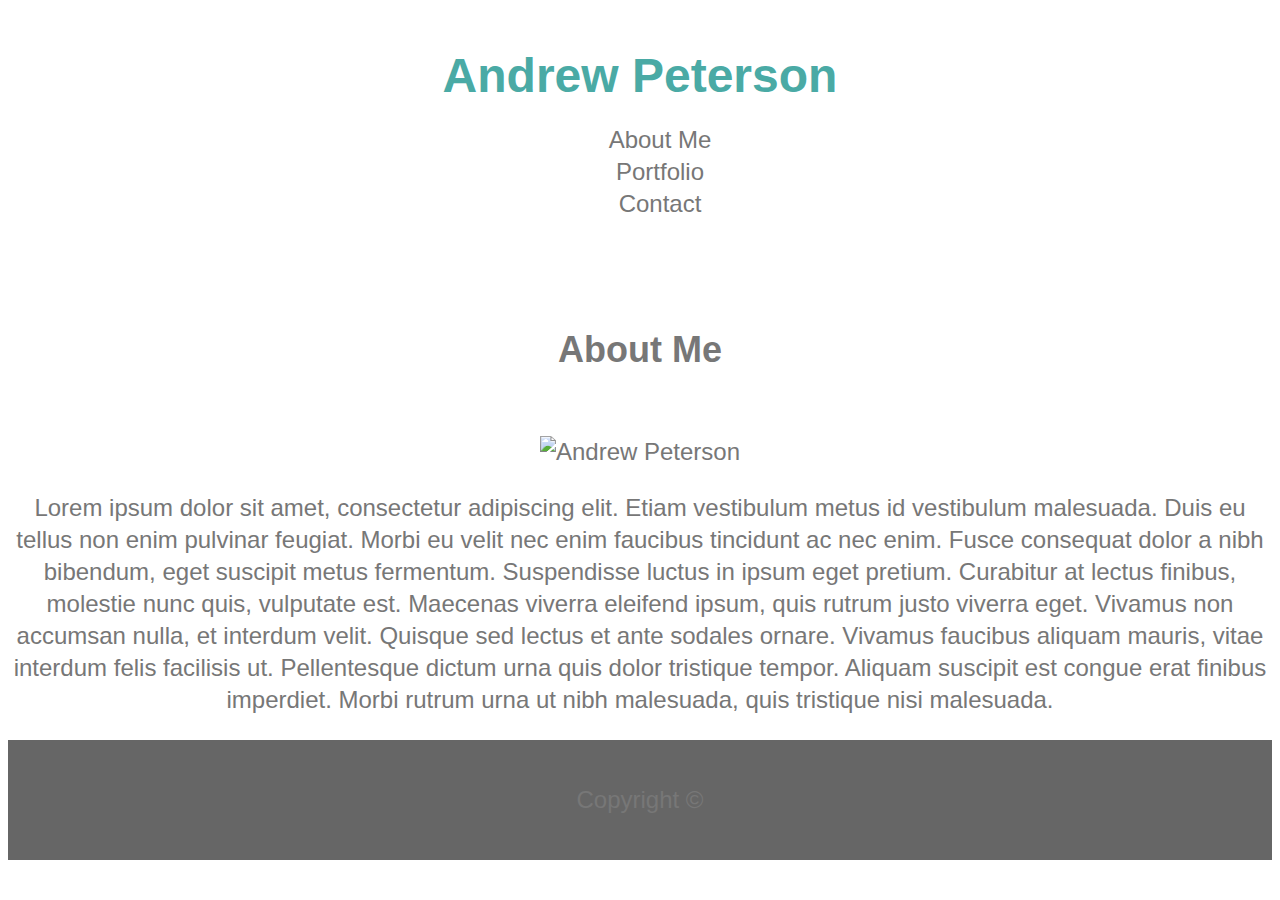
==== index.html @ 760500bd "finished html and started css" ====
<!DOCTYPE html>
<html lang="en">

<head>
    <meta charset="UTF-8">
    <meta name="viewport" content="width=device-width, initial-scale=1.0">
    <meta http-equiv="X-UA-Compatible" content="ie=edge">
    <title>About Me</title>
    <link rel="stylesheet" href="assets/css/style.css">
</head>

<body>
    <!-- Header -->
    <section>
        <header class="main-header">
            <!-- H1 -->
            <h1>Andrew Peterson</h1>
            <!-- Nav -->
            <nav>
                <ul>
                    <li><a href="index.html">About Me</a></li>
                    <li><a href="portfolio.html">Portfolio</a></li>
                    <li><a href="contact.html">Contact</a></li>
                </ul>
            </nav>

        </header>
    </section>
    <!-- Main Content -->
    <section>
        <main>
            <header>
                <h2>About Me</h2>
            </header>
            <img src="assets/images/abstract-q-c-200-200-9.jpg" alt="Andrew Peterson">
            <p>Lorem ipsum dolor sit amet, consectetur adipiscing elit. Etiam vestibulum metus id vestibulum malesuada.
                Duis eu tellus non enim pulvinar feugiat. Morbi eu velit nec enim faucibus tincidunt ac nec enim. Fusce
                consequat dolor a nibh bibendum, eget suscipit metus fermentum. Suspendisse luctus in ipsum eget
                pretium. Curabitur at lectus finibus, molestie nunc quis, vulputate est. Maecenas viverra eleifend
                ipsum, quis rutrum justo viverra eget. Vivamus non accumsan nulla, et interdum velit. Quisque sed lectus
                et ante sodales ornare. Vivamus faucibus aliquam mauris, vitae interdum felis facilisis ut. Pellentesque
                dictum urna quis dolor tristique tempor. Aliquam suscipit est congue erat finibus imperdiet. Morbi
                rutrum urna ut nibh malesuada, quis tristique nisi malesuada.</p>
        </main>
    </section>
    <!-- Footer -->
    <section>
        <footer>
            <p>Copyright &copy</p>
        </footer>
    </section>

</body>

</html>
---- assets/css/style.css ----
* {
   box-sizing: border-box;
   text-align: center;
   color: #777777;
   font-family: 'Arial', 'Helvetica Neue', Helvetica, sans-serif;
}

body {
   font-size: 24px;
   line-height: 32px;
   color: #333;
}

header {
   padding: 20px;
   margin-bottom: 20px;
   color: #333;
   background: #ffffff;
}

.main-header {
  background-color: #ffffff;

}

h1 {
   color: #4aaaa5;
}

li {
  list-style-type: none;
}

a {
  text-decoration: none;
}

footer {
   padding: 20px;
   clear: both;
   background: #666666;
}
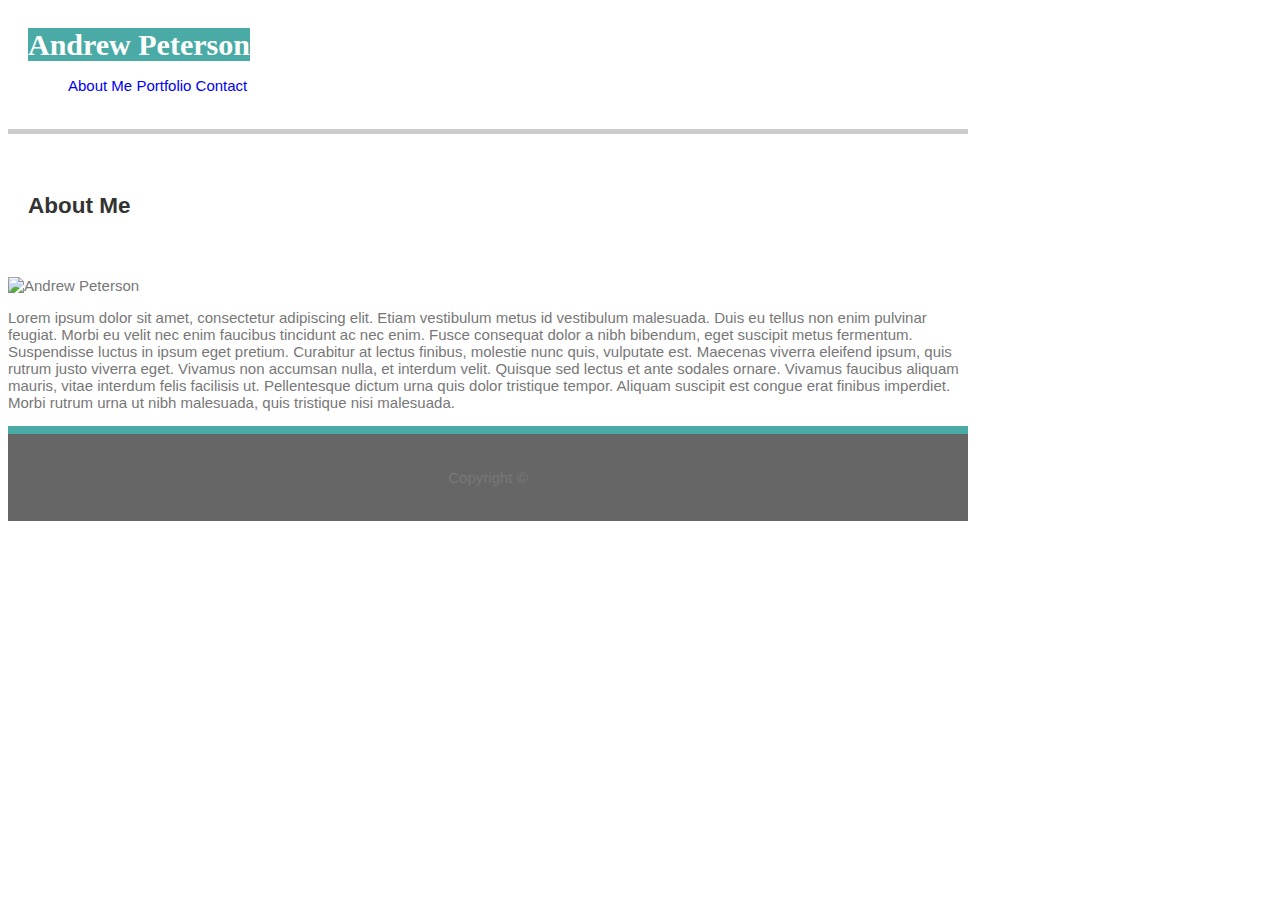
==== commit 4c3140ff: "push before class starts, changing html based on changes in html validator" ====
--- a/index.html
+++ b/index.html
@@ -23,7 +23,6 @@
                     <li><a href="contact.html">Contact</a></li>
                 </ul>
             </nav>
-
         </header>
     </section>
     <!-- Main Content -->
@@ -46,7 +45,7 @@
     <!-- Footer -->
     <section>
         <footer>
-            <p>Copyright &copy</p>
+            <p>Copyright &copy </p>
         </footer>
     </section>
 
--- a/assets/css/style.css
+++ b/assets/css/style.css
@@ -1,42 +1,50 @@
-* {
-   box-sizing: border-box;
-   text-align: center;
-   color: #777777;
-   font-family: 'Arial', 'Helvetica Neue', Helvetica, sans-serif;
-}
-
 body {
-   font-size: 24px;
-   line-height: 32px;
-   color: #333;
+  color: #777777;
+  font-family: 'Arial', "Helvetica Neue", Helvetica, sans-serif;
+  font-size: 15px;
+  width: 960px;
 }
 
 header {
-   padding: 20px;
-   margin-bottom: 20px;
-   color: #333;
-   background: #ffffff;
+  padding: 20px;
+  margin-bottom: 20px;
+  color: #333;
+  background-color: #ffffff;
 }
 
 .main-header {
   background-color: #ffffff;
-
+  border-bottom: 5px solid #cccccc;
 }
 
 h1 {
-   color: #4aaaa5;
+  font-family: 'Georgia', Times, "Times New Roman", serif;
+  color: #ffffff;
+  background-color: #4aaaa5;
+  text-align: center;
+  display: inline;
 }
 
 li {
   list-style-type: none;
+  margin: 0;
+  padding: 0;
+  display: inline;
 }
 
 a {
   text-decoration: none;
 }
 
+main {
+  background-color: #ffffff;
+  border-color: #dddddd;
+}
+
 footer {
-   padding: 20px;
-   clear: both;
-   background: #666666;
+  padding: 20px;
+  clear: both;
+  background-color: #666666;
+  border-top: 8px solid #4aaaa5;
+  text-align: center;
 }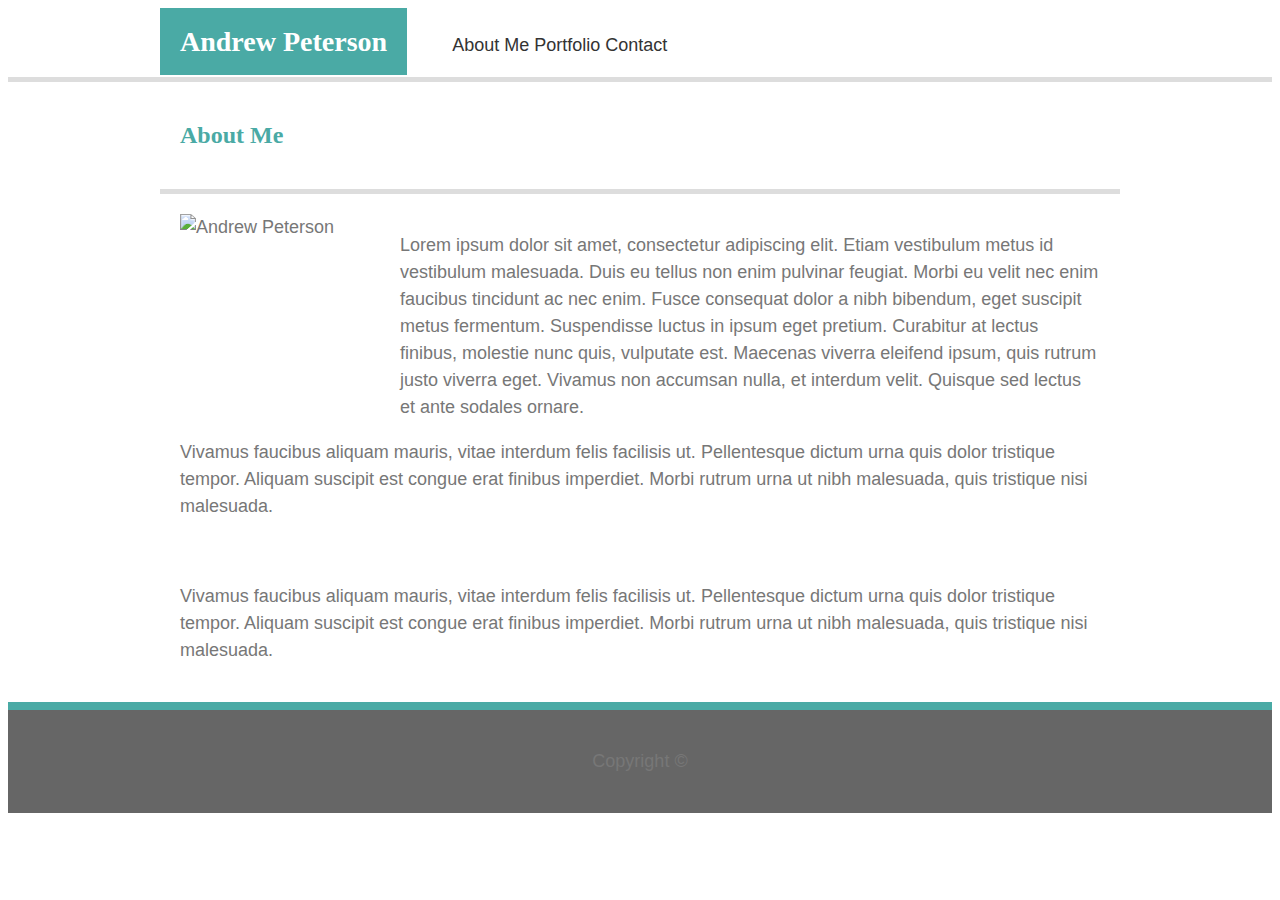
==== commit f3b51039: "updates" ====
--- a/index.html
+++ b/index.html
@@ -6,48 +6,66 @@
     <meta name="viewport" content="width=device-width, initial-scale=1.0">
     <meta http-equiv="X-UA-Compatible" content="ie=edge">
     <title>About Me</title>
+    <link rel="stylesheet" href="assets/css/reset.css">
     <link rel="stylesheet" href="assets/css/style.css">
 </head>
 
 <body>
-    <!-- Header -->
-    <section>
-        <header class="main-header">
-            <!-- H1 -->
-            <h1>Andrew Peterson</h1>
-            <!-- Nav -->
-            <nav>
-                <ul>
-                    <li><a href="index.html">About Me</a></li>
-                    <li><a href="portfolio.html">Portfolio</a></li>
-                    <li><a href="contact.html">Contact</a></li>
-                </ul>
-            </nav>
-        </header>
-    </section>
+    <!-- Wrapper for everything -->
+    <!-- <div class="entire-site-wrapper"> -->
+
+    <!-- Site Header -->
+    <header class="site-header">
+        <!-- H1 -->
+        <h1>Andrew Peterson</h1>
+        <!-- Nav -->
+        <nav>
+            <ul>
+                <li><a href="index.html">About Me</a></li>
+                <li><a href="portfolio.html">Portfolio</a></li>
+                <li><a href="contact.html">Contact</a></li>
+            </ul>
+        </nav>
+    </header>
+
     <!-- Main Content -->
-    <section>
-        <main>
+    <main>
+        <section id="about-me">
+
             <header>
                 <h2>About Me</h2>
             </header>
-            <img src="assets/images/abstract-q-c-200-200-9.jpg" alt="Andrew Peterson">
-            <p>Lorem ipsum dolor sit amet, consectetur adipiscing elit. Etiam vestibulum metus id vestibulum malesuada.
-                Duis eu tellus non enim pulvinar feugiat. Morbi eu velit nec enim faucibus tincidunt ac nec enim. Fusce
-                consequat dolor a nibh bibendum, eget suscipit metus fermentum. Suspendisse luctus in ipsum eget
-                pretium. Curabitur at lectus finibus, molestie nunc quis, vulputate est. Maecenas viverra eleifend
-                ipsum, quis rutrum justo viverra eget. Vivamus non accumsan nulla, et interdum velit. Quisque sed lectus
-                et ante sodales ornare. Vivamus faucibus aliquam mauris, vitae interdum felis facilisis ut. Pellentesque
-                dictum urna quis dolor tristique tempor. Aliquam suscipit est congue erat finibus imperdiet. Morbi
-                rutrum urna ut nibh malesuada, quis tristique nisi malesuada.</p>
-        </main>
-    </section>
+            <div class="photo-and-description">
+                <img id="bio-image" src="assets/images/abstract-q-c-200-200-9.jpg" alt="Andrew Peterson">
+                <p id="paragraph-1">Lorem ipsum dolor sit amet, consectetur adipiscing elit. Etiam vestibulum metus id
+                    vestibulum malesuada.
+                    Duis eu tellus non enim pulvinar feugiat. Morbi eu velit nec enim faucibus tincidunt ac nec enim.
+                    Fusce
+                    consequat dolor a nibh bibendum, eget suscipit metus fermentum. Suspendisse luctus in ipsum eget
+                    pretium. Curabitur at lectus finibus, molestie nunc quis, vulputate est. Maecenas viverra eleifend
+                    ipsum, quis rutrum justo viverra eget. Vivamus non accumsan nulla, et interdum velit. Quisque sed
+                    lectus
+                    et ante sodales ornare. </p>
+                <p id="paragraph-2">Vivamus faucibus aliquam mauris, vitae interdum felis facilisis ut. Pellentesque
+                    dictum urna quis dolor tristique tempor. Aliquam suscipit est congue erat finibus imperdiet. Morbi
+                    rutrum urna ut nibh malesuada, quis tristique nisi malesuada.</p>
+
+                <br>
+
+                <p id="paragraph-3">Vivamus faucibus aliquam mauris, vitae interdum felis facilisis ut. Pellentesque
+                    dictum urna quis dolor tristique tempor. Aliquam suscipit est congue erat finibus imperdiet. Morbi
+                    rutrum urna ut nibh malesuada, quis tristique nisi malesuada.</p>
+
+            </div>
+
+        </section>
+    </main>
+
     <!-- Footer -->
-    <section>
-        <footer>
-            <p>Copyright &copy </p>
-        </footer>
-    </section>
+    <footer>
+        <p>Copyright &copy;</p>
+    </footer>
+    <!-- </div> -->
 
 </body>
 
--- a/assets/css/style.css
+++ b/assets/css/style.css
@@ -1,44 +1,94 @@
-body {
-  color: #777777;
-  font-family: 'Arial', "Helvetica Neue", Helvetica, sans-serif;
-  font-size: 15px;
-  width: 960px;
+* {
+  box-sizing: border-box;
 }
 
-header {
-  padding: 20px;
-  margin-bottom: 20px;
-  color: #333;
-  background-color: #ffffff;
+body {
+  font-family: 'Arial', 'Helvetica Neue', Helvetica, sans-serif;
+  color: #777777;
+  line-height: 150%;
+  font-size: 18px;
 }
 
-.main-header {
+.site-header {
   background-color: #ffffff;
-  border-bottom: 5px solid #cccccc;
+  border-color: #cccccc;
+  /* border-bottom: 5px solid #cccccc; */
+  width: 960px;
+  margin: 0 auto; 
 }
 
 h1 {
-  font-family: 'Georgia', Times, "Times New Roman", serif;
+  font-family: 'Georgia', Times, 'Times New Roman', serif;
+  font-size: 28px;
+  padding: 20px;
   color: #ffffff;
   background-color: #4aaaa5;
   text-align: center;
-  display: inline;
+  display: inline-block;
+  margin: 0;
+
+}
+
+nav {
+  display: inline-block;
+  /* position: relative; */
+  /* float: right; */
 }
 
 li {
   list-style-type: none;
-  margin: 0;
+  /* w3 schools says setting margin and padding to 0 resets browser defaults */
+  margin: 0; 
   padding: 0;
-  display: inline;
+  display: inline-block;
 }
 
 a {
   text-decoration: none;
+  color: #333;
 }
 
 main {
+  /* background-color: red; */
+  border-color: #dddddd;
+  border-top: 5px solid #dddddd;
+  background-image: url("/basic-portfolio/assets/images/floor-tile.png");
+}
+
+#about-me {
+  width: 960px;
+  margin: 0 auto;
   background-color: #ffffff;
-  border-color: #dddddd;
+}
+
+h2 {
+  font-family: 'Georgia', Times, 'Times New Roman', serif;
+  font-size: 24px;
+  color: #4aaaa5; 
+  padding: 20px;
+  /* border-bottom: 5px solid #dddddd; */
+}
+
+.photo-and-description {
+  border-top: 5px solid #dddddd;
+  padding: 20px;
+}
+
+#bio-image {
+  height: 200px;
+  width: 200px;
+  float: left;
+  margin-right: 20px;
+  margin-bottom: 20px;
+}
+
+/* img {
+  float: left;
+  margin-right: 30px;
+} */
+
+#paragraph-2, #paragraph-3 {
+  clear: both;
 }
 
 footer {
@@ -47,4 +97,6 @@
   background-color: #666666;
   border-top: 8px solid #4aaaa5;
   text-align: center;
+  position: sticky;
+  bottom: 0;
 }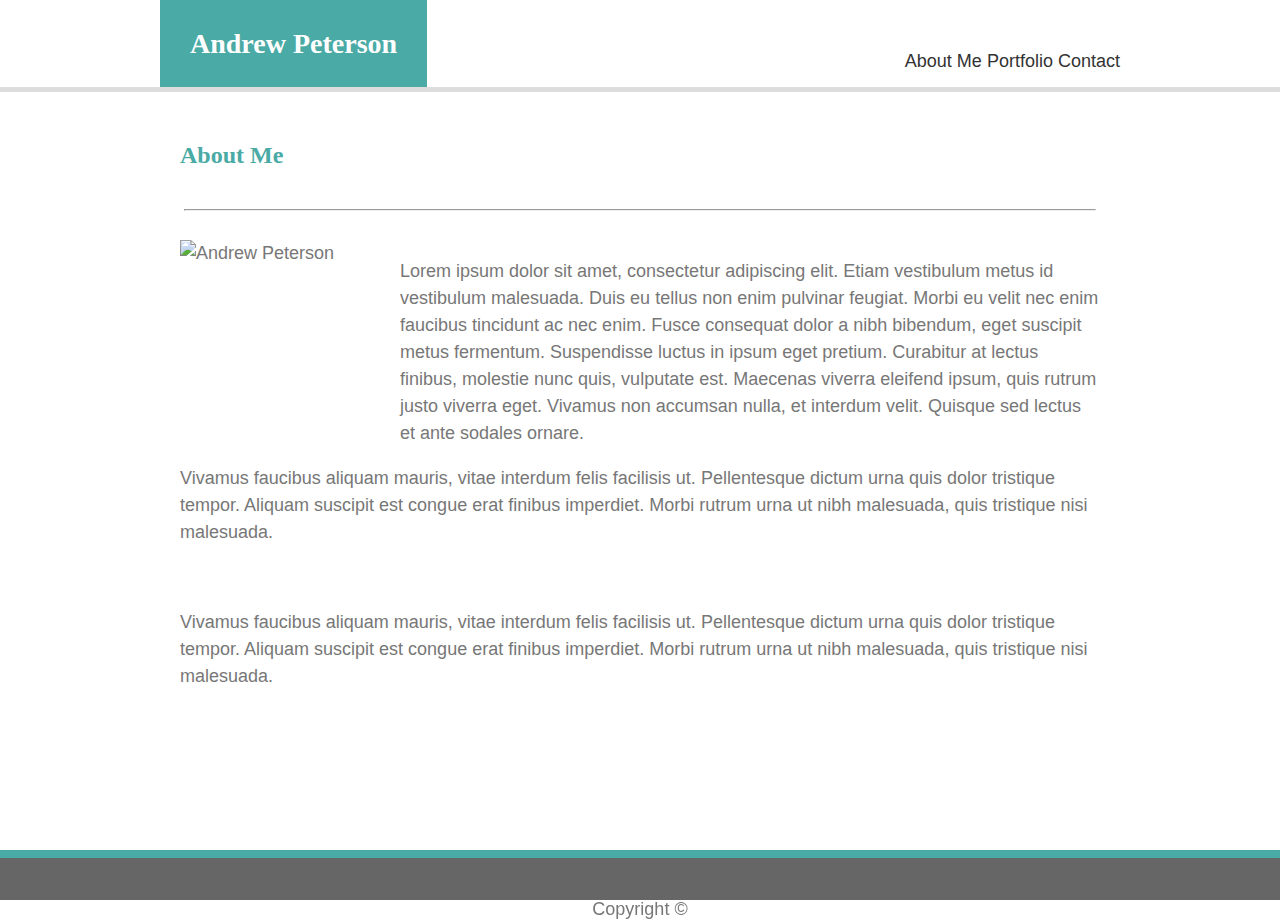
==== commit bc4b0ecc: "about me page is perfectly layed out" ====
--- a/index.html
+++ b/index.html
@@ -11,61 +11,77 @@
 </head>
 
 <body>
-    <!-- Wrapper for everything -->
-    <!-- <div class="entire-site-wrapper"> -->
 
-    <!-- Site Header -->
-    <header class="site-header">
-        <!-- H1 -->
-        <h1>Andrew Peterson</h1>
-        <!-- Nav -->
-        <nav>
-            <ul>
-                <li><a href="index.html">About Me</a></li>
-                <li><a href="portfolio.html">Portfolio</a></li>
-                <li><a href="contact.html">Contact</a></li>
-            </ul>
-        </nav>
-    </header>
+    <!-- wrapper for sticky footer -->
+    <div class="wrapper">
+        <!-- site header container -->
+        <div class="site-header-container">
+        <!-- Site Header -->
+        <header class="site-header">
+            <!-- H1 -->
+            <h1>Andrew Peterson</h1>
+            <!-- Nav -->
+            <nav>
+                <ul>
+                    <li><a href="index.html">About Me</a></li>
+                    <li><a href="portfolio.html">Portfolio</a></li>
+                    <li><a href="contact.html">Contact</a></li>
+                </ul>
+            </nav>
+        </header>
+        </div>
 
-    <!-- Main Content -->
-    <main>
-        <section id="about-me">
+        <!-- Main Content -->
+        <main>
+            <section id="about-me">
+                <header>
+                    <h2>About Me</h2>
+                </header>
 
-            <header>
-                <h2>About Me</h2>
-            </header>
-            <div class="photo-and-description">
-                <img id="bio-image" src="assets/images/abstract-q-c-200-200-9.jpg" alt="Andrew Peterson">
-                <p id="paragraph-1">Lorem ipsum dolor sit amet, consectetur adipiscing elit. Etiam vestibulum metus id
-                    vestibulum malesuada.
-                    Duis eu tellus non enim pulvinar feugiat. Morbi eu velit nec enim faucibus tincidunt ac nec enim.
-                    Fusce
-                    consequat dolor a nibh bibendum, eget suscipit metus fermentum. Suspendisse luctus in ipsum eget
-                    pretium. Curabitur at lectus finibus, molestie nunc quis, vulputate est. Maecenas viverra eleifend
-                    ipsum, quis rutrum justo viverra eget. Vivamus non accumsan nulla, et interdum velit. Quisque sed
-                    lectus
-                    et ante sodales ornare. </p>
-                <p id="paragraph-2">Vivamus faucibus aliquam mauris, vitae interdum felis facilisis ut. Pellentesque
-                    dictum urna quis dolor tristique tempor. Aliquam suscipit est congue erat finibus imperdiet. Morbi
-                    rutrum urna ut nibh malesuada, quis tristique nisi malesuada.</p>
+                <hr>
+                
+                <div class="photo-and-description">
+                    <img id="bio-image" src="assets/images/abstract-q-c-200-200-9.jpg" alt="Andrew Peterson">
+                    <p id="paragraph-1">Lorem ipsum dolor sit amet, consectetur adipiscing elit. Etiam vestibulum
+                        metus
+                        id
+                        vestibulum malesuada.
+                        Duis eu tellus non enim pulvinar feugiat. Morbi eu velit nec enim faucibus tincidunt ac nec
+                        enim.
+                        Fusce
+                        consequat dolor a nibh bibendum, eget suscipit metus fermentum. Suspendisse luctus in ipsum
+                        eget
+                        pretium. Curabitur at lectus finibus, molestie nunc quis, vulputate est. Maecenas viverra
+                        eleifend
+                        ipsum, quis rutrum justo viverra eget. Vivamus non accumsan nulla, et interdum velit.
+                        Quisque
+                        sed
+                        lectus
+                        et ante sodales ornare. </p>
+                    <p id="paragraph-2">Vivamus faucibus aliquam mauris, vitae interdum felis facilisis ut.
+                        Pellentesque
+                        dictum urna quis dolor tristique tempor. Aliquam suscipit est congue erat finibus imperdiet.
+                        Morbi
+                        rutrum urna ut nibh malesuada, quis tristique nisi malesuada.</p>
+                    <br>
+                    <p id="paragraph-3">Vivamus faucibus aliquam mauris, vitae interdum felis facilisis ut.
+                        Pellentesque
+                        dictum urna quis dolor tristique tempor. Aliquam suscipit est congue erat finibus imperdiet.
+                        Morbi
+                        rutrum urna ut nibh malesuada, quis tristique nisi malesuada.</p>
+                </div>
+            </section>
+        </main>
 
-                <br>
-
-                <p id="paragraph-3">Vivamus faucibus aliquam mauris, vitae interdum felis facilisis ut. Pellentesque
-                    dictum urna quis dolor tristique tempor. Aliquam suscipit est congue erat finibus imperdiet. Morbi
-                    rutrum urna ut nibh malesuada, quis tristique nisi malesuada.</p>
-
-            </div>
-
-        </section>
-    </main>
+        <!-- div for sticky footer according to css tricks -->
+        <div class="push"></div>
+    <!-- div closing wrapper for sticky footer -->
+    </div>
 
     <!-- Footer -->
     <footer>
         <p>Copyright &copy;</p>
     </footer>
-    <!-- </div> -->
 
 </body>
 
--- a/assets/css/style.css
+++ b/assets/css/style.css
@@ -1,5 +1,11 @@
 * {
   box-sizing: border-box;
+}
+
+html,
+body {
+  height: 100%;
+  margin: 0;
 }
 
 body {
@@ -7,38 +13,48 @@
   color: #777777;
   line-height: 150%;
   font-size: 18px;
+  background-image: url("/basic-portfolio/assets/images/floor-tile.png");
+
+}
+
+.wrapper {
+  min-height: 100%;
+  margin-bottom: -50px;
+}
+
+.site-header-container {
+  background-color: #ffffff;
 }
 
 .site-header {
   background-color: #ffffff;
   border-color: #cccccc;
-  /* border-bottom: 5px solid #cccccc; */
   width: 960px;
-  margin: 0 auto; 
+  margin: 0 auto;
 }
 
 h1 {
   font-family: 'Georgia', Times, 'Times New Roman', serif;
   font-size: 28px;
-  padding: 20px;
+  padding: 30px;
   color: #ffffff;
   background-color: #4aaaa5;
   text-align: center;
   display: inline-block;
   margin: 0;
-
 }
 
 nav {
-  display: inline-block;
+  /* display: inline-block; */
   /* position: relative; */
-  /* float: right; */
+  float: right;
+  margin-top: 30px;
+  margin-left: 30px;
 }
 
 li {
   list-style-type: none;
-  /* w3 schools says setting margin and padding to 0 resets browser defaults */
-  margin: 0; 
+  margin: 0;
   padding: 0;
   display: inline-block;
 }
@@ -49,28 +65,32 @@
 }
 
 main {
-  /* background-color: red; */
   border-color: #dddddd;
   border-top: 5px solid #dddddd;
-  background-image: url("/basic-portfolio/assets/images/floor-tile.png");
 }
 
 #about-me {
   width: 960px;
   margin: 0 auto;
   background-color: #ffffff;
+  margin-top: 30px;
+  /* margin-bottom: 60px; */
 }
 
 h2 {
   font-family: 'Georgia', Times, 'Times New Roman', serif;
   font-size: 24px;
-  color: #4aaaa5; 
+  color: #4aaaa5;
   padding: 20px;
   /* border-bottom: 5px solid #dddddd; */
 }
 
+hr {
+  width: 95%;
+}
+
 .photo-and-description {
-  border-top: 5px solid #dddddd;
+  /* border-top: 5px solid #dddddd; */
   padding: 20px;
 }
 
@@ -82,18 +102,19 @@
   margin-bottom: 20px;
 }
 
-/* img {
-  float: left;
-  margin-right: 30px;
-} */
+#paragraph-2,
+#paragraph-3 {
+  clear: both;
+}
 
-#paragraph-2, #paragraph-3 {
-  clear: both;
+footer,
+.push {
+  height: 50px;
 }
 
 footer {
   padding: 20px;
-  clear: both;
+  /* clear: both; */
   background-color: #666666;
   border-top: 8px solid #4aaaa5;
   text-align: center;
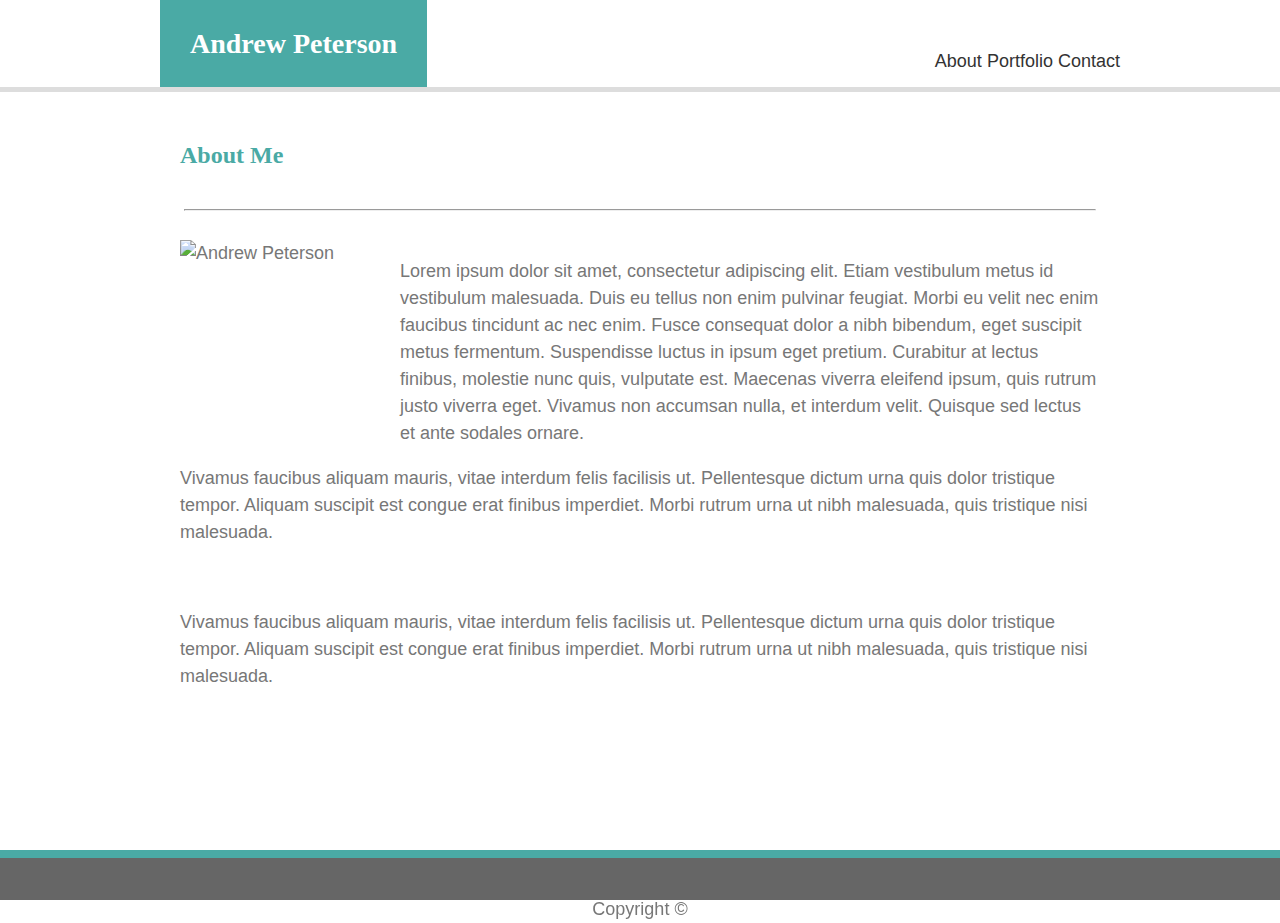
==== commit 50b2e023: "started porfolio layout and more" ====
--- a/index.html
+++ b/index.html
@@ -23,7 +23,7 @@
             <!-- Nav -->
             <nav>
                 <ul>
-                    <li><a href="index.html">About Me</a></li>
+                    <li><a href="index.html">About</a></li>
                     <li><a href="portfolio.html">Portfolio</a></li>
                     <li><a href="contact.html">Contact</a></li>
                 </ul>
@@ -40,7 +40,7 @@
 
                 <hr>
                 
-                <div class="photo-and-description">
+                <div class="page-content">
                     <img id="bio-image" src="assets/images/abstract-q-c-200-200-9.jpg" alt="Andrew Peterson">
                     <p id="paragraph-1">Lorem ipsum dolor sit amet, consectetur adipiscing elit. Etiam vestibulum
                         metus
--- a/assets/css/style.css
+++ b/assets/css/style.css
@@ -44,6 +44,22 @@
   margin: 0;
 }
 
+h2 {
+  font-family: 'Georgia', Times, 'Times New Roman', serif;
+  font-size: 24px;
+  color: #4aaaa5;
+  padding: 20px;
+  /* border-bottom: 5px solid #dddddd; */
+}
+
+h3 {
+  font-family: 'Georgia', Times, 'Times New Roman', serif;
+  font-size: 22px;
+  color: #ffffff;
+  background-color: #4aaaa5;
+  /* padding: 20px; */
+}
+
 nav {
   /* display: inline-block; */
   /* position: relative; */
@@ -69,7 +85,7 @@
   border-top: 5px solid #dddddd;
 }
 
-#about-me {
+#about-me, #contact, #portfolio {
   width: 960px;
   margin: 0 auto;
   background-color: #ffffff;
@@ -77,19 +93,11 @@
   /* margin-bottom: 60px; */
 }
 
-h2 {
-  font-family: 'Georgia', Times, 'Times New Roman', serif;
-  font-size: 24px;
-  color: #4aaaa5;
-  padding: 20px;
-  /* border-bottom: 5px solid #dddddd; */
-}
-
 hr {
   width: 95%;
 }
 
-.photo-and-description {
+.page-content {
   /* border-top: 5px solid #dddddd; */
   padding: 20px;
 }
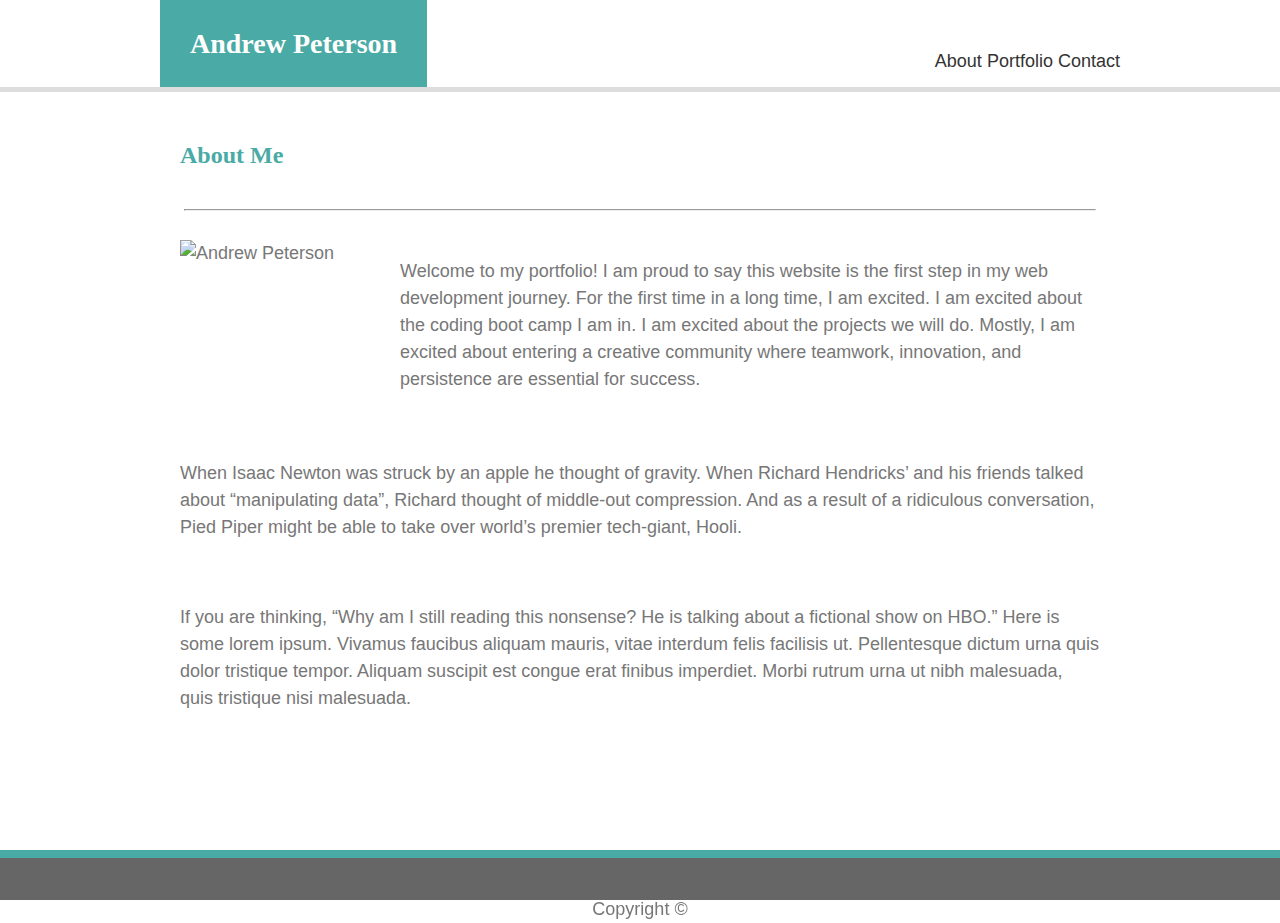
==== commit b8133202: "made improvements to site header" ====
--- a/index.html
+++ b/index.html
@@ -14,22 +14,29 @@
 
     <!-- wrapper for sticky footer -->
     <div class="wrapper">
+
         <!-- site header container -->
-        <div class="site-header-container">
+        <!-- <div class="site-header-container"> -->
+
         <!-- Site Header -->
         <header class="site-header">
-            <!-- H1 -->
-            <h1>Andrew Peterson</h1>
-            <!-- Nav -->
-            <nav>
-                <ul>
-                    <li><a href="index.html">About</a></li>
-                    <li><a href="portfolio.html">Portfolio</a></li>
-                    <li><a href="contact.html">Contact</a></li>
-                </ul>
-            </nav>
+            <section class="site-header-container">
+                <!-- H1 -->
+                <h1>Andrew Peterson</h1>
+                <!-- Nav -->
+                <nav>
+                    <ul>
+                        <li><a href="index.html">About</a></li>
+                        <li><a href="portfolio.html">Portfolio</a></li>
+                        <li><a href="contact.html">Contact</a></li>
+                    </ul>
+                </nav>
+            </section>
         </header>
-        </div>
+        <!-- </div> -->
+
+        <!-- wrapper for sticky footer, css tricks shows that a div must wrap the page content, not the footer, and i am assuming not the header -->
+        <!-- <div class="wrapper"> -->
 
         <!-- Main Content -->
         <main>
@@ -39,32 +46,22 @@
                 </header>
 
                 <hr>
-                
+
                 <div class="page-content">
                     <img id="bio-image" src="assets/images/abstract-q-c-200-200-9.jpg" alt="Andrew Peterson">
-                    <p id="paragraph-1">Lorem ipsum dolor sit amet, consectetur adipiscing elit. Etiam vestibulum
-                        metus
-                        id
-                        vestibulum malesuada.
-                        Duis eu tellus non enim pulvinar feugiat. Morbi eu velit nec enim faucibus tincidunt ac nec
-                        enim.
-                        Fusce
-                        consequat dolor a nibh bibendum, eget suscipit metus fermentum. Suspendisse luctus in ipsum
-                        eget
-                        pretium. Curabitur at lectus finibus, molestie nunc quis, vulputate est. Maecenas viverra
-                        eleifend
-                        ipsum, quis rutrum justo viverra eget. Vivamus non accumsan nulla, et interdum velit.
-                        Quisque
-                        sed
-                        lectus
-                        et ante sodales ornare. </p>
-                    <p id="paragraph-2">Vivamus faucibus aliquam mauris, vitae interdum felis facilisis ut.
-                        Pellentesque
-                        dictum urna quis dolor tristique tempor. Aliquam suscipit est congue erat finibus imperdiet.
-                        Morbi
-                        rutrum urna ut nibh malesuada, quis tristique nisi malesuada.</p>
+                    <p id="paragraph-1">Welcome to my portfolio! I am proud to say this website is the first step in my
+                        web development journey. For the first time in a long time, I am excited. I am excited about the
+                        coding boot camp I am in. I am excited about the projects we will do. Mostly, I am excited about
+                        entering a creative community where teamwork, innovation, and persistence are essential for
+                        success.</p>
+                    <p id="paragraph-2">When Isaac Newton was struck by an apple he thought of gravity. When Richard
+                        Hendricks’ and his friends talked about “manipulating data”, Richard thought of middle-out
+                        compression. And as a result of a ridiculous conversation, Pied Piper might be able to take over
+                        world’s premier tech-giant, Hooli. </p>
                     <br>
-                    <p id="paragraph-3">Vivamus faucibus aliquam mauris, vitae interdum felis facilisis ut.
+                    <p id="paragraph-3">If you are thinking, “Why am I still reading this nonsense? He is talking about
+                        a fictional show on HBO.” Here is some lorem ipsum. Vivamus faucibus aliquam mauris, vitae
+                        interdum felis facilisis ut.
                         Pellentesque
                         dictum urna quis dolor tristique tempor. Aliquam suscipit est congue erat finibus imperdiet.
                         Morbi
@@ -75,7 +72,7 @@
 
         <!-- div for sticky footer according to css tricks -->
         <div class="push"></div>
-    <!-- div closing wrapper for sticky footer -->
+        <!-- div closing wrapper for sticky footer -->
     </div>
 
     <!-- Footer -->
--- a/assets/css/style.css
+++ b/assets/css/style.css
@@ -22,13 +22,18 @@
   margin-bottom: -50px;
 }
 
-.site-header-container {
+/* .site-header-container {
   background-color: #ffffff;
-}
+} */
 
 .site-header {
   background-color: #ffffff;
   border-color: #cccccc;
+  /* width: 960px; */
+  /* margin: 0 auto; */
+}
+
+.site-header-container {
   width: 960px;
   margin: 0 auto;
 }
@@ -50,14 +55,6 @@
   color: #4aaaa5;
   padding: 20px;
   /* border-bottom: 5px solid #dddddd; */
-}
-
-h3 {
-  font-family: 'Georgia', Times, 'Times New Roman', serif;
-  font-size: 22px;
-  color: #ffffff;
-  background-color: #4aaaa5;
-  /* padding: 20px; */
 }
 
 nav {
@@ -85,7 +82,9 @@
   border-top: 5px solid #dddddd;
 }
 
-#about-me, #contact, #portfolio {
+#about-me,
+#contact,
+#portfolio {
   width: 960px;
   margin: 0 auto;
   background-color: #ffffff;
@@ -115,6 +114,70 @@
   clear: both;
 }
 
+/* contact form  */
+
+textarea {
+  width: 100%;
+}
+
+input {
+  width: 100%;
+  padding: 6px;
+}
+
+button {
+  background-color: #4aaaa5;
+  font-size: 12px;
+  color: #ffffff;
+  font-family: 'Arial', 'Helvetica Neue', Helvetica, sans-serif;
+  padding: 5px 20px;
+}
+
+/* contact form  */
+
+/* portfolio */
+
+table {
+  width: 100%;
+  /* border-spacing: 30px 50px; */
+  /* empty-cells: hide; */
+  table-layout: auto;
+}
+/* td {
+  width: 210px;
+} */
+
+img {
+  max-width: 200px;
+  max-height: 200px;
+}
+
+.portfolio-image-container {
+  position: relative;
+  width: 200px;
+  height: 190px;
+
+}
+
+h3 {
+  font-family: 'Georgia', Times, 'Times New Roman', serif;
+  color: #ffffff;
+  background-color: #4aaaa5;
+  /* padding: 20px; */
+  /* z-index: 2; */
+  width: 100%;
+  position: absolute;
+  top: 80%;
+  /* bottom: 20px; */
+  text-align: center;
+}
+
+
+/* portfolio */
+
+
+/* footer */
+
 footer,
 .push {
   height: 50px;
@@ -128,4 +191,6 @@
   text-align: center;
   position: sticky;
   bottom: 0;
-}+}
+
+/* footer */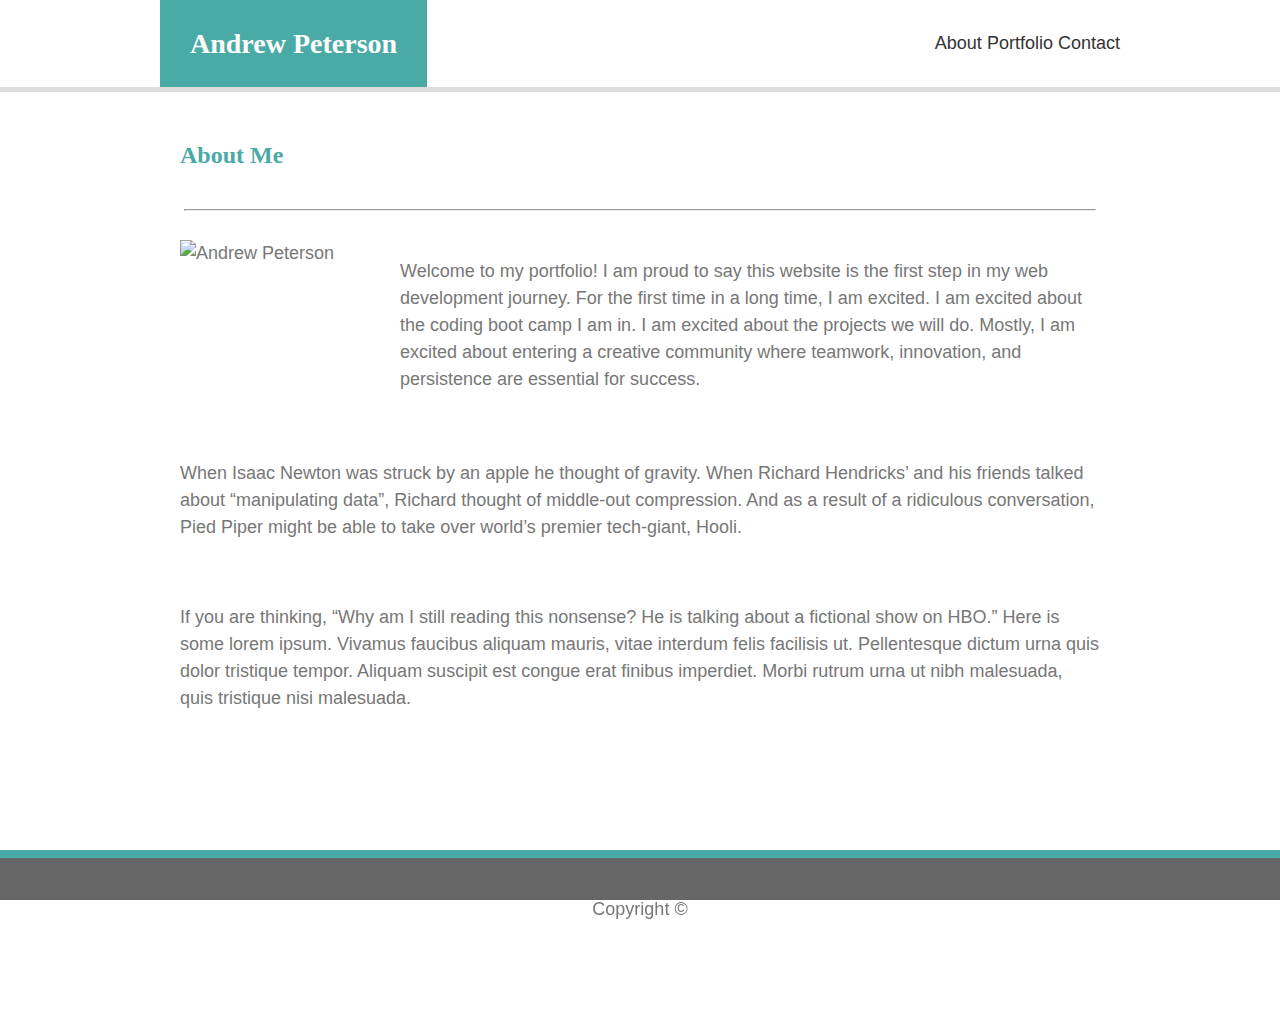
==== commit bf20d378: "cleaned html structure on index page" ====
--- a/index.html
+++ b/index.html
@@ -5,75 +5,59 @@
     <meta charset="UTF-8">
     <meta name="viewport" content="width=device-width, initial-scale=1.0">
     <meta http-equiv="X-UA-Compatible" content="ie=edge">
-    <title>About Me</title>
+    <title>About | Andrew Peterson</title>
     <link rel="stylesheet" href="assets/css/reset.css">
     <link rel="stylesheet" href="assets/css/style.css">
 </head>
 
 <body>
 
-    <!-- wrapper for sticky footer -->
-    <div class="wrapper">
+    <!-- Site Header -->
+    <header class="site-header">
+        <div class="site-header-container">
+            <!-- name logo button -->
+            <a href="index.html" id="logo">
+                <h1>Andrew Peterson</h1>
+            </a>
+            <nav>
+                <a href="index.html">About</a>
+                <a href="portfolio.html">Portfolio</a>
+                <a href="contact.html">Contact</a>
+            </nav>
+        </div>
+    </header>
 
-        <!-- site header container -->
-        <!-- <div class="site-header-container"> -->
+    <!-- Main Content -->
+    <main class="wrapper">
+        <section id="about-me">
+                <h2>About Me</h2>
 
-        <!-- Site Header -->
-        <header class="site-header">
-            <section class="site-header-container">
-                <!-- H1 -->
-                <h1>Andrew Peterson</h1>
-                <!-- Nav -->
-                <nav>
-                    <ul>
-                        <li><a href="index.html">About</a></li>
-                        <li><a href="portfolio.html">Portfolio</a></li>
-                        <li><a href="contact.html">Contact</a></li>
-                    </ul>
-                </nav>
-            </section>
-        </header>
-        <!-- </div> -->
+            <hr>
 
-        <!-- wrapper for sticky footer, css tricks shows that a div must wrap the page content, not the footer, and i am assuming not the header -->
-        <!-- <div class="wrapper"> -->
-
-        <!-- Main Content -->
-        <main>
-            <section id="about-me">
-                <header>
-                    <h2>About Me</h2>
-                </header>
-
-                <hr>
-
-                <div class="page-content">
-                    <img id="bio-image" src="assets/images/abstract-q-c-200-200-9.jpg" alt="Andrew Peterson">
-                    <p id="paragraph-1">Welcome to my portfolio! I am proud to say this website is the first step in my
-                        web development journey. For the first time in a long time, I am excited. I am excited about the
-                        coding boot camp I am in. I am excited about the projects we will do. Mostly, I am excited about
-                        entering a creative community where teamwork, innovation, and persistence are essential for
-                        success.</p>
-                    <p id="paragraph-2">When Isaac Newton was struck by an apple he thought of gravity. When Richard
-                        Hendricks’ and his friends talked about “manipulating data”, Richard thought of middle-out
-                        compression. And as a result of a ridiculous conversation, Pied Piper might be able to take over
-                        world’s premier tech-giant, Hooli. </p>
-                    <br>
-                    <p id="paragraph-3">If you are thinking, “Why am I still reading this nonsense? He is talking about
-                        a fictional show on HBO.” Here is some lorem ipsum. Vivamus faucibus aliquam mauris, vitae
-                        interdum felis facilisis ut.
-                        Pellentesque
-                        dictum urna quis dolor tristique tempor. Aliquam suscipit est congue erat finibus imperdiet.
-                        Morbi
-                        rutrum urna ut nibh malesuada, quis tristique nisi malesuada.</p>
-                </div>
-            </section>
-        </main>
-
+            <div class="page-content">
+                <img id="bio-image" src="assets/images/abstract-q-c-200-200-9.jpg" alt="Andrew Peterson">
+                <p id="paragraph-1">Welcome to my portfolio! I am proud to say this website is the first step in my
+                    web development journey. For the first time in a long time, I am excited. I am excited about the
+                    coding boot camp I am in. I am excited about the projects we will do. Mostly, I am excited about
+                    entering a creative community where teamwork, innovation, and persistence are essential for
+                    success.</p>
+                <p id="paragraph-2">When Isaac Newton was struck by an apple he thought of gravity. When Richard
+                    Hendricks’ and his friends talked about “manipulating data”, Richard thought of middle-out
+                    compression. And as a result of a ridiculous conversation, Pied Piper might be able to take over
+                    world’s premier tech-giant, Hooli. </p>
+                <br>
+                <p id="paragraph-3">If you are thinking, “Why am I still reading this nonsense? He is talking about
+                    a fictional show on HBO.” Here is some lorem ipsum. Vivamus faucibus aliquam mauris, vitae
+                    interdum felis facilisis ut.
+                    Pellentesque
+                    dictum urna quis dolor tristique tempor. Aliquam suscipit est congue erat finibus imperdiet.
+                    Morbi
+                    rutrum urna ut nibh malesuada, quis tristique nisi malesuada.</p>
+            </div>
+        </section>
         <!-- div for sticky footer according to css tricks -->
         <div class="push"></div>
-        <!-- div closing wrapper for sticky footer -->
-    </div>
+    </main>
 
     <!-- Footer -->
     <footer>
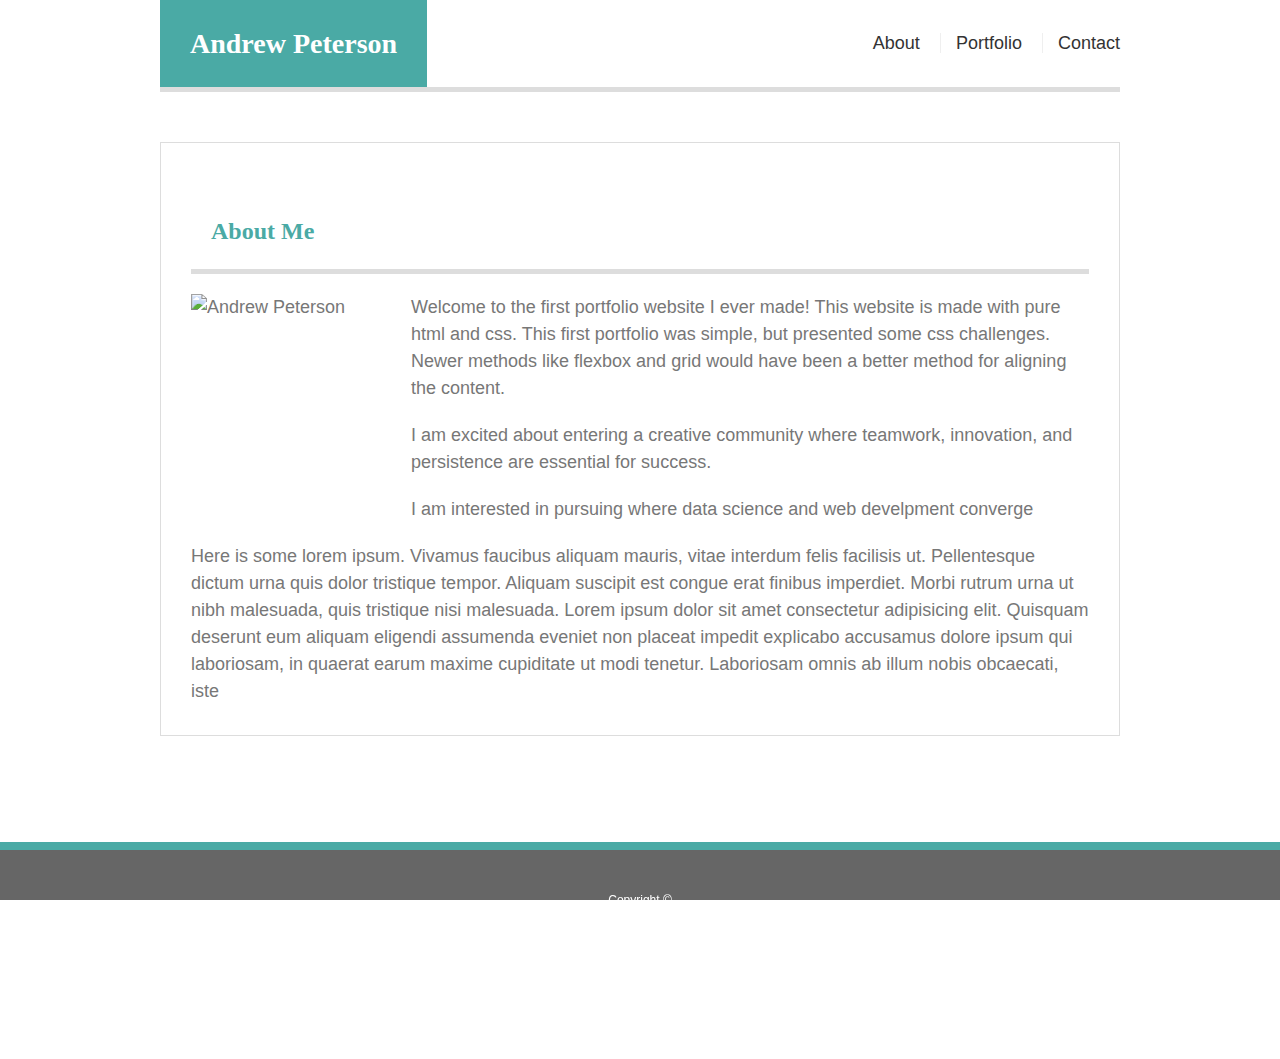
==== commit 08ec822c: "changed the about me section" ====
--- a/index.html
+++ b/index.html
@@ -1,69 +1,75 @@
 <!DOCTYPE html>
-<html lang="en">
+<html lang="en-US">
 
 <head>
-    <meta charset="UTF-8">
-    <meta name="viewport" content="width=device-width, initial-scale=1.0">
-    <meta http-equiv="X-UA-Compatible" content="ie=edge">
-    <title>About | Andrew Peterson</title>
-    <link rel="stylesheet" href="assets/css/reset.css">
-    <link rel="stylesheet" href="assets/css/style.css">
+  <meta charset="UTF-8" />
+  <meta name="viewport" content="width=device-width, initial-scale=1.0" />
+  <meta http-equiv="X-UA-Compatible" content="ie=edge" />
+  <meta name="author" content="Andrew Peterson" />
+  <meta name="description"
+    content="This website was created using pure html, css, and javascript techniques in order to display my web developer portfolio. Here you will find basic web development projects I worked on while I was studying at Northwestern University's Coding Boot Camp in Chicago, Illinois." />
+  <title>Andrew Peterson | Basic Portfolio</title>
+  <link rel="stylesheet" href="./assets/css/reset.css" />
+  <link rel="stylesheet" href="./assets/css/style.css" />
+  <!-- the below three lines are a fix to get HTML5 semantic elements working in old versions of Internet Explorer-->
+  <!-- [if lt IE 9]>
+      <script src="https://cdnjs.cloudflare.com/ajax/libs/html5shiv/3.7.3/html5shiv.js"></script>
+    <![endif] -->
 </head>
 
 <body>
+  <!-- Site Header -->
+  <header id="site-header">
+    <div class="container">
+      <a href="index.html" id="logo">
+        <h1>Andrew Peterson</h1>
+      </a>
+      <nav>
+        <a href="index.html">About</a>
+        <a href="portfolio.html">Portfolio</a>
+        <a href="contact.html">Contact</a>
+      </nav>
+    </div>
+  </header>
 
-    <!-- Site Header -->
-    <header class="site-header">
-        <div class="site-header-container">
-            <!-- name logo button -->
-            <a href="index.html" id="logo">
-                <h1>Andrew Peterson</h1>
-            </a>
-            <nav>
-                <a href="index.html">About</a>
-                <a href="portfolio.html">Portfolio</a>
-                <a href="contact.html">Contact</a>
-            </nav>
-        </div>
-    </header>
+  <main id="main-container" class="container">
+    <section class="main-section">
+      <h2>About Me</h2>
 
-    <!-- Main Content -->
-    <main class="wrapper">
-        <section id="about-me">
-                <h2>About Me</h2>
+      <img id="bio-image" src="assets/images/abstract-q-c-200-200-9.jpg" alt="Andrew Peterson" />
 
-            <hr>
+      <p>
+        Welcome to the first portfolio website I ever made! This website is made with pure html and css. This first
+        portfolio was simple, but presented some css challenges. Newer methods like flexbox and grid would have been a
+        better method for aligning the content.
+      </p>
 
-            <div class="page-content">
-                <img id="bio-image" src="assets/images/abstract-q-c-200-200-9.jpg" alt="Andrew Peterson">
-                <p id="paragraph-1">Welcome to my portfolio! I am proud to say this website is the first step in my
-                    web development journey. For the first time in a long time, I am excited. I am excited about the
-                    coding boot camp I am in. I am excited about the projects we will do. Mostly, I am excited about
-                    entering a creative community where teamwork, innovation, and persistence are essential for
-                    success.</p>
-                <p id="paragraph-2">When Isaac Newton was struck by an apple he thought of gravity. When Richard
-                    Hendricks’ and his friends talked about “manipulating data”, Richard thought of middle-out
-                    compression. And as a result of a ridiculous conversation, Pied Piper might be able to take over
-                    world’s premier tech-giant, Hooli. </p>
-                <br>
-                <p id="paragraph-3">If you are thinking, “Why am I still reading this nonsense? He is talking about
-                    a fictional show on HBO.” Here is some lorem ipsum. Vivamus faucibus aliquam mauris, vitae
-                    interdum felis facilisis ut.
-                    Pellentesque
-                    dictum urna quis dolor tristique tempor. Aliquam suscipit est congue erat finibus imperdiet.
-                    Morbi
-                    rutrum urna ut nibh malesuada, quis tristique nisi malesuada.</p>
-            </div>
-        </section>
-        <!-- div for sticky footer according to css tricks -->
-        <div class="push"></div>
-    </main>
+      <p>I am excited about
+        entering a creative community where teamwork, innovation, and
+        persistence are essential for success.</p>
 
-    <!-- Footer -->
-    <footer>
-        <p>Copyright &copy;</p>
-    </footer>
+      <p>I am interested in pursuing where data science and web develpment converge</p>
 
+
+      <p>
+        Here is some lorem ipsum.
+        Vivamus faucibus aliquam mauris, vitae interdum felis facilisis ut.
+        Pellentesque dictum urna quis dolor tristique tempor. Aliquam suscipit
+        est congue erat finibus imperdiet. Morbi rutrum urna ut nibh
+        malesuada, quis tristique nisi malesuada. Lorem ipsum dolor sit amet consectetur adipisicing elit. Quisquam
+        deserunt eum aliquam eligendi assumenda eveniet non placeat impedit explicabo accusamus dolore ipsum qui
+        laboriosam, in quaerat earum maxime cupiditate ut modi tenetur. Laboriosam omnis ab illum nobis obcaecati, iste
+      </p>
+    </section>
+    <!-- div for sticky footer according to css tricks -->
+    <div class="push"></div>
+  </main>
+
+  <footer>
+    <div class="container">
+      <p>Copyright &copy;</p>
+    </div>
+  </footer>
 </body>
 
 </html>--- a/assets/css/style.css
+++ b/assets/css/style.css
@@ -1,3 +1,5 @@
+/* general */
+
 * {
   box-sizing: border-box;
 }
@@ -9,37 +11,58 @@
 }
 
 body {
-  font-family: 'Arial', 'Helvetica Neue', Helvetica, sans-serif;
+  font-family: Arial, "Helvetica Neue", Helvetica, sans-serif;
   color: #777777;
   line-height: 150%;
   font-size: 18px;
   background-image: url("/basic-portfolio/assets/images/floor-tile.png");
-
 }
 
 .wrapper {
+  height: auto !important;
+  height: 100%;
   min-height: 100%;
-  margin-bottom: -50px;
-}
-
-/* .site-header-container {
-  background-color: #ffffff;
-} */
-
-.site-header {
+  margin: 0 auto -105px;
+}
+
+.container {
+  width: 100%;
+  max-width: 960px;
+  margin: 0 auto;
+  clear: both;
+}
+
+h2, h3, p {
+  margin-bottom: 20px;
+}
+
+p:last-child {
+  margin-bottom: 0;
+}
+
+h2, h3 {
+  font-family: Georgia, 'Times New Roman', Times, serif;
+  font-weight: bold;
+  color: #4aaaa5;
+  font-size: 22px;
+}
+
+h2 {
+  padding-bottom: 20px;
+  font-size: 30px;
+  line-height: 150%;
+  border-bottom: 3px solid #dddddd;
+}
+
+/* header */
+
+#site-header {
   background-color: #ffffff;
   border-color: #cccccc;
-  /* width: 960px; */
-  /* margin: 0 auto; */
-}
-
-.site-header-container {
-  width: 960px;
-  margin: 0 auto;
 }
 
 h1 {
-  font-family: 'Georgia', Times, 'Times New Roman', serif;
+  font-family: 'Georgia', Times, "Times New Roman", serif;
   font-size: 28px;
   padding: 30px;
   color: #ffffff;
@@ -49,56 +72,90 @@
   margin: 0;
 }
 
+nav {
+  float: right;
+  margin-top: 30px;
+  margin-left: 30px;
+}
+
+nav a {
+  text-decoration: none;
+  color: #333;
+  padding-left: 15px;
+  margin-left: 15px;
+  border-left: 1px solid #efefef;
+}
+
+nav a:first-child {
+  border-left: 0 none;
+}
+
+/* sticky footer styling */
+
+/* https://css-tricks.com/snippets/css/sticky-footer/ */
+
+html,
+body {
+  height: 100%;
+}
+
+.wrapper {
+  height: auto !important;
+  height: 100%;
+  min-height: 100%;
+  margin: 0 auto -105px;
+}
+
+footer,
+.push {
+  height: 105px;
+}
+
+/* end sticky footer styling */
+
+/* footer */
+
+footer {
+  height: 50px;
+  padding: 25px;
+  clear: both;
+  background-color: #666666;
+  border-top: 8px solid #4aaaa5;
+  text-align: center;
+  position: sticky;
+  bottom: 0;
+  color: #ffffff;
+  font-size: 12px;
+}
+
+/* main */
+
+main {
+  padding-top: 50px;
+  border-color: #dddddd;
+  border-top: 5px solid #dddddd;
+  min-height: 100%;
+  margin-bottom: -50px;
+}
+
 h2 {
-  font-family: 'Georgia', Times, 'Times New Roman', serif;
+  font-family: Georgia, Times, "Times New Roman", serif;
   font-size: 24px;
   color: #4aaaa5;
   padding: 20px;
-  /* border-bottom: 5px solid #dddddd; */
-}
-
-nav {
-  /* display: inline-block; */
-  /* position: relative; */
-  float: right;
-  margin-top: 30px;
-  margin-left: 30px;
-}
-
-li {
-  list-style-type: none;
-  margin: 0;
-  padding: 0;
-  display: inline-block;
-}
-
-a {
-  text-decoration: none;
-  color: #333;
-}
-
-main {
-  border-color: #dddddd;
-  border-top: 5px solid #dddddd;
-}
-
-#about-me,
-#contact,
-#portfolio {
-  width: 960px;
-  margin: 0 auto;
-  background-color: #ffffff;
-  margin-top: 30px;
-  /* margin-bottom: 60px; */
-}
-
-hr {
-  width: 95%;
-}
-
-.page-content {
-  /* border-top: 5px solid #dddddd; */
-  padding: 20px;
+  margin-bottom: 20px;
+  font-weight: bold;
+  border-bottom: 5px solid #dddddd;
+}
+
+.main-section {
+  float: left;
+  width: 100%;
+  max-width: 960px;
+  padding: 30px;
+  margin: 0 0 40px;
+  background: #ffffff;
+  border: 1px solid #dddddd;
 }
 
 #bio-image {
@@ -109,88 +166,69 @@
   margin-bottom: 20px;
 }
 
-#paragraph-2,
-#paragraph-3 {
-  clear: both;
+/* portfolio */
+
+.project {
+  position: relative;
+  float: left;
+  width: 274px;
+  margin: 20px 0 25px;
+  overflow: auto;
+}
+
+.project:nth-child(even) {
+  margin-right: 40px;
+}
+
+.project img {
+  width: 100%;
+  border: 0 none;
+  /* opacity: 0.8; */
+}
+
+.project h3 {
+  /* position: absolute; */
+  bottom: 20px;
+  width: 100%;
+  padding: 15px;
+  margin-bottom: 0;
+  font-weight: 300;
+  line-height: 30px;
+  color: #ffffff;
+  text-align: center;
+  background: #4aaaa5;
+  border-bottom: 0;
 }
 
 /* contact form  */
 
+label,
+input[type=text],
+input[type=email],
 textarea {
-  width: 100%;
-}
-
-input {
-  width: 100%;
-  padding: 6px;
-}
-
-button {
-  background-color: #4aaaa5;
-  font-size: 12px;
-  color: #ffffff;
-  font-family: 'Arial', 'Helvetica Neue', Helvetica, sans-serif;
-  padding: 5px 20px;
-}
-
-/* contact form  */
-
-/* portfolio */
-
-table {
-  width: 100%;
-  /* border-spacing: 30px 50px; */
-  /* empty-cells: hide; */
-  table-layout: auto;
-}
-/* td {
-  width: 210px;
-} */
-
-img {
-  max-width: 200px;
-  max-height: 200px;
-}
-
-.portfolio-image-container {
-  position: relative;
-  width: 200px;
-  height: 190px;
-
-}
-
-h3 {
-  font-family: 'Georgia', Times, 'Times New Roman', serif;
-  color: #ffffff;
-  background-color: #4aaaa5;
-  /* padding: 20px; */
-  /* z-index: 2; */
-  width: 100%;
-  position: absolute;
-  top: 80%;
-  /* bottom: 20px; */
-  text-align: center;
-}
-
-
-/* portfolio */
-
-
-/* footer */
-
-footer,
-.push {
-  height: 50px;
-}
-
-footer {
-  padding: 20px;
-  /* clear: both; */
-  background-color: #666666;
-  border-top: 8px solid #4aaaa5;
-  text-align: center;
-  position: sticky;
-  bottom: 0;
-}
-
-/* footer */+  display: block;
+  width: 100%;
+}
+
+input[type=text],
+input[type=email],
+textarea {
+  height: 35px;
+  padding: 0 10px;
+  font-size: 14px;
+  border: 1px solid #dddddd;
+}
+
+
+textarea {
+  height: 200px;
+}
+
+input[type=submit] {
+  padding: 10px 30px;
+  font-size: 18px;
+  color: #ffffff;
+  cursor: pointer;
+  background: #4aaaa5;
+  border: 0 none;
+}